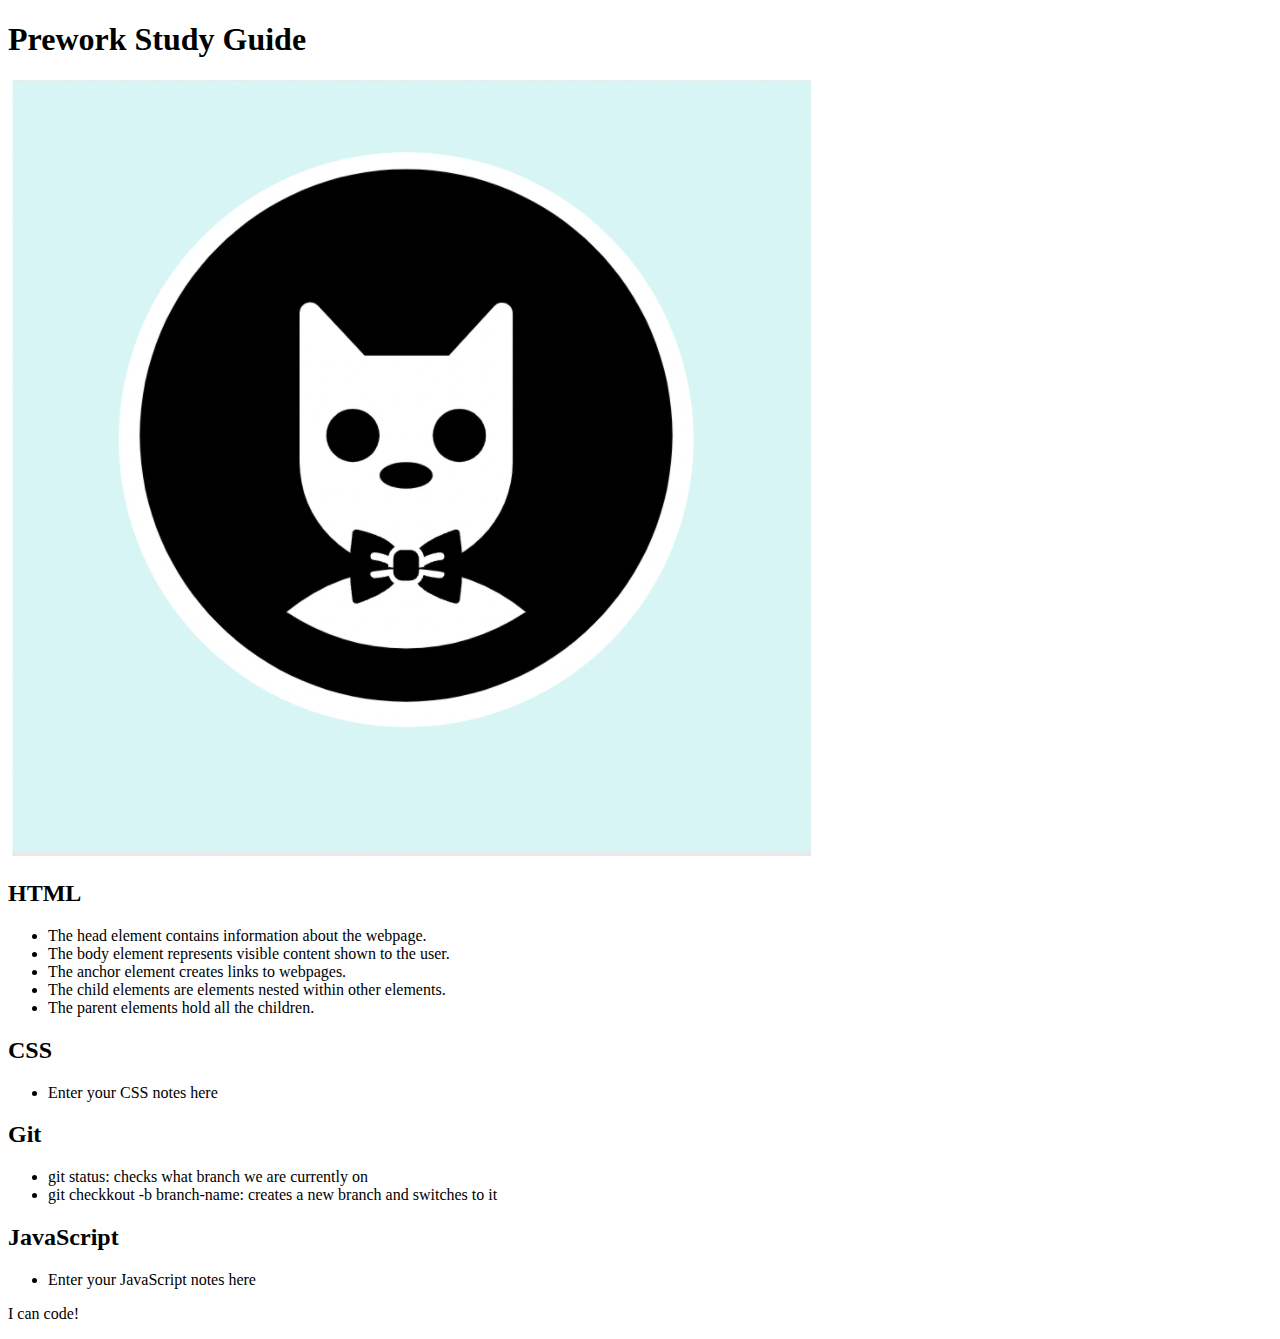
==== prework-study-guide/index.html @ eee6deec "added code to HTML file" ====
<!DOCTYPE html>
<html lang="en">
  <head>
    <meta charset="UTF-8" />
    <meta http-equiv="X-UA-Compatible" content="IE=edge" />
    <meta name="viewport" content="width=device-width, initial-scale=1.0" />
    <title>Prework Study Guide</title>
  </head>
  <body>
    <header id="top">
      <h1>Prework Study Guide</h1>
      <img src="./assets/bowtie-cat.png" alt="Profile image of cat wearing a bow tie." />
    </header>
    <main>
      <section class="card" id="html-section">
        <h2>HTML</h2>
        <ul>
          <li>The head element contains information about the webpage.</li>
          <li>The body element represents visible content shown to the user.</li>
          <li>The anchor element creates links to webpages.</li>
          <li>The child elements are elements nested within other elements.</li>
          <li>The parent elements hold all the children.</li>
        </ul>
        </section>

        <section class="card" id="css-section">
          <h2>CSS</h2>
          <ul>
            <li>Enter your CSS notes here</li>
          </ul>
        </section>

        <section class="card" id="git-section">
          <h2>Git</h2>
          <ul>
            <li>git status: checks what branch we are currently on</li>
            <li>git checkkout -b branch-name: creates a new branch and switches to it</li>
          </ul>
        </section>

        <section class="card" id="javascript-section">
          <h2>JavaScript</h2>
          <ul>
            <li>Enter your JavaScript notes here</li>
          </ul>
        </section>
    </main>

    <footer>
      <p>I can code!</p>
    </footer>
  </body>
</html>
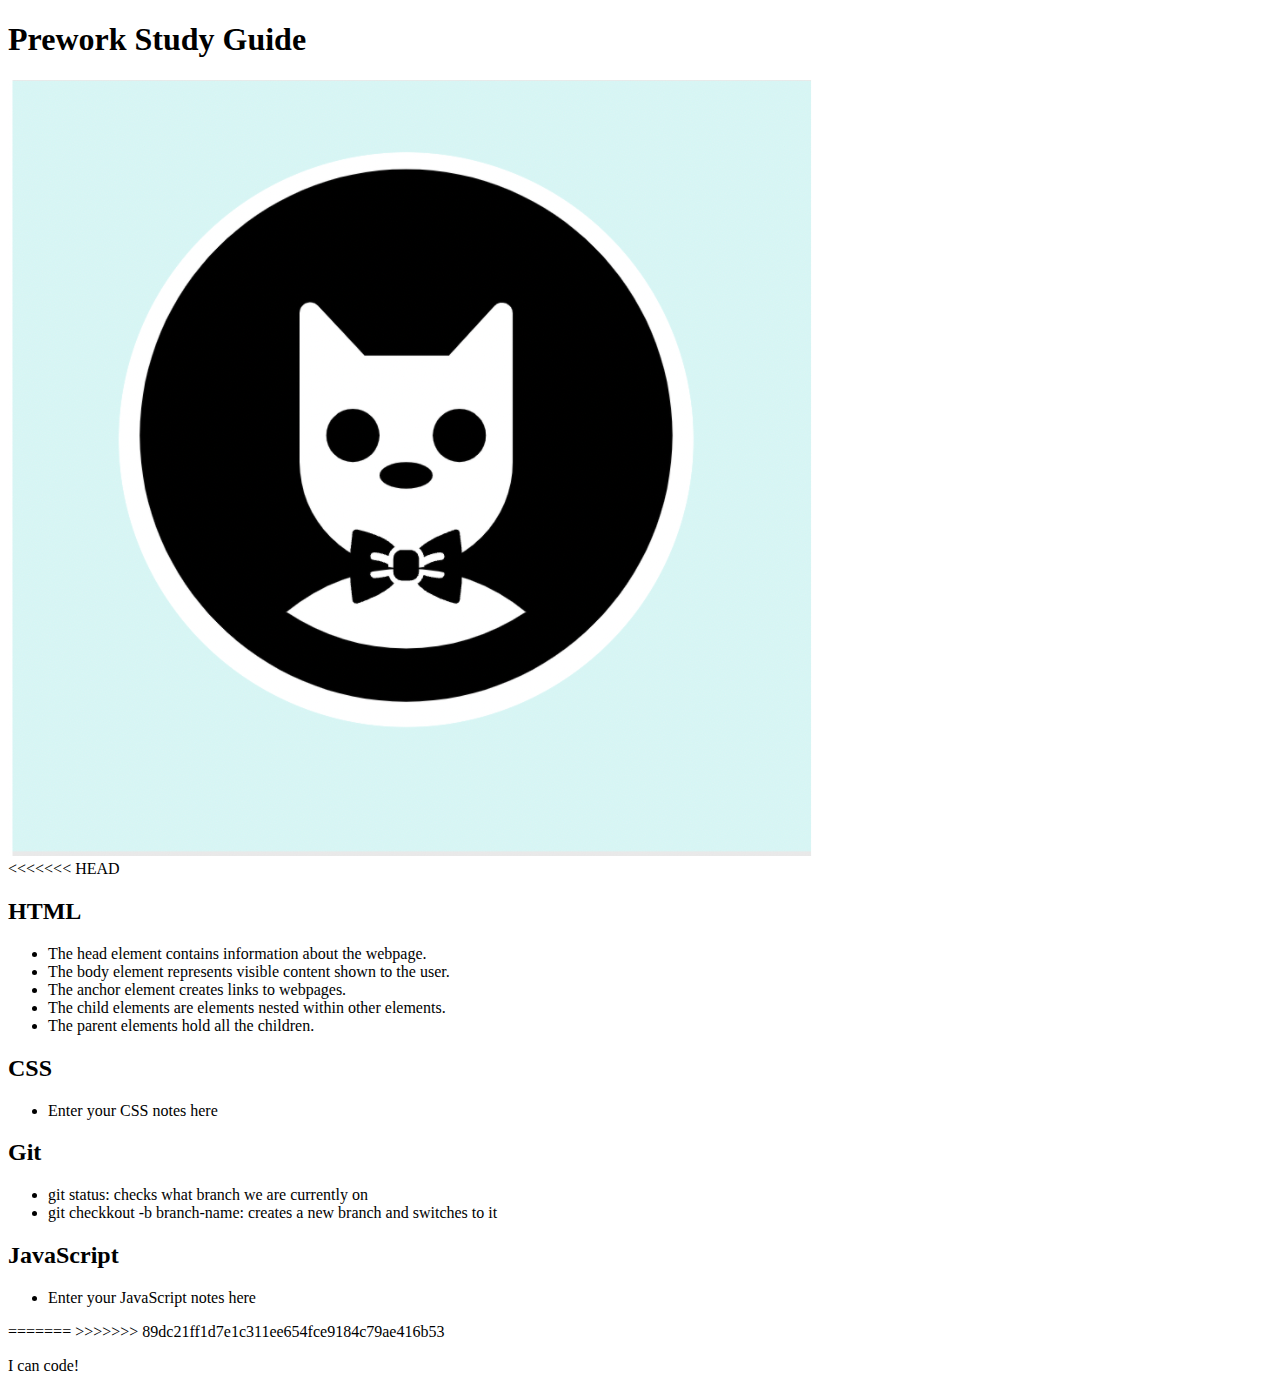
==== commit 3be1d93e: "added code to HTML file" ====
--- a/prework-study-guide/index.html
+++ b/prework-study-guide/index.html
@@ -12,6 +12,7 @@
       <img src="./assets/bowtie-cat.png" alt="Profile image of cat wearing a bow tie." />
     </header>
     <main>
+<<<<<<< HEAD
       <section class="card" id="html-section">
         <h2>HTML</h2>
         <ul>
@@ -44,6 +45,9 @@
             <li>Enter your JavaScript notes here</li>
           </ul>
         </section>
+=======
+      <!-- Student code goes here -->
+>>>>>>> 89dc21ff1d7e1c311ee654fce9184c79ae416b53
     </main>
 
     <footer>
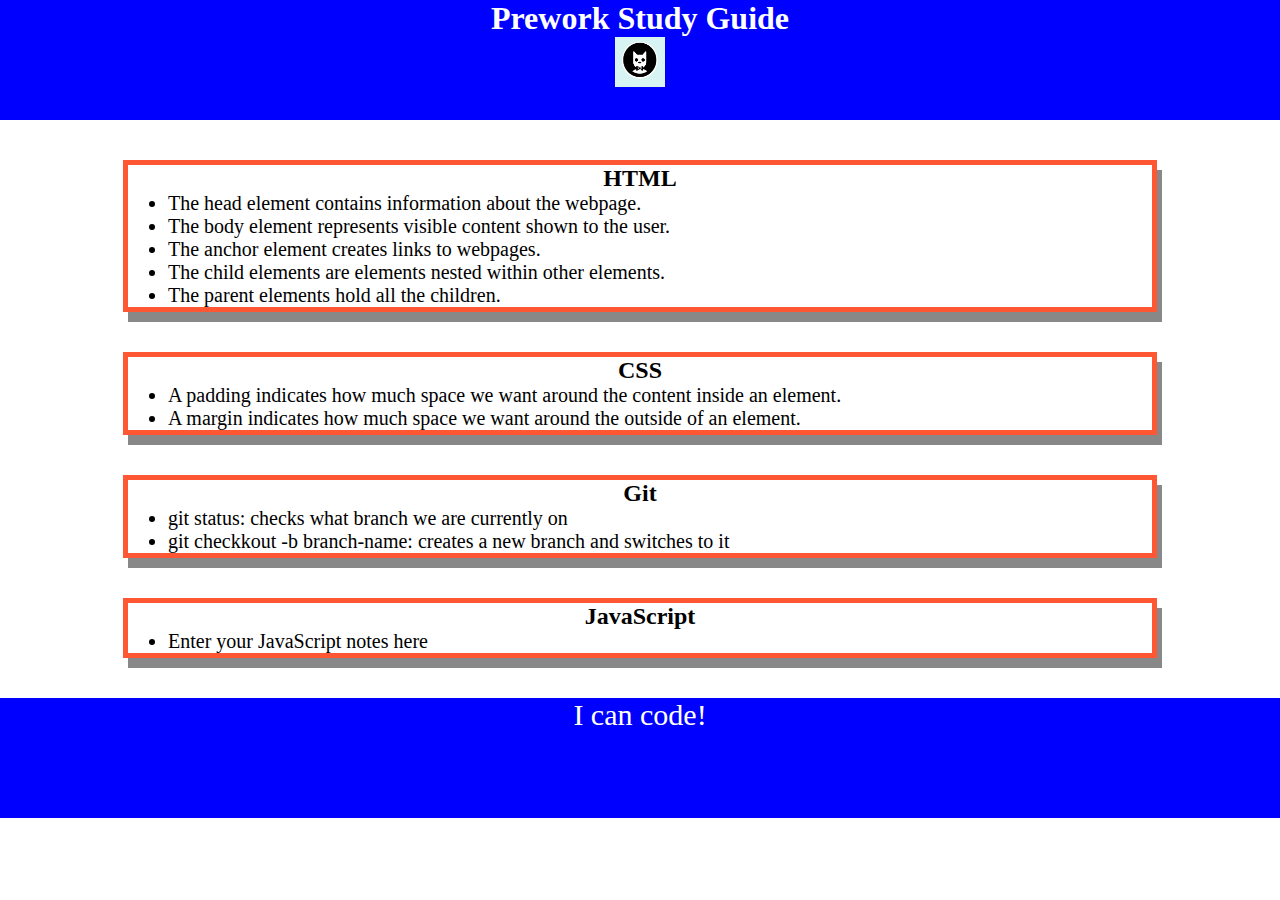
==== commit 67ef170d: "added CSS to project" ====
--- a/prework-study-guide/index.html
+++ b/prework-study-guide/index.html
@@ -4,6 +4,7 @@
     <meta charset="UTF-8" />
     <meta http-equiv="X-UA-Compatible" content="IE=edge" />
     <meta name="viewport" content="width=device-width, initial-scale=1.0" />
+    <link rel="stylesheet" href="./assets/style.css"> 
     <title>Prework Study Guide</title>
   </head>
   <body>
@@ -12,7 +13,6 @@
       <img src="./assets/bowtie-cat.png" alt="Profile image of cat wearing a bow tie." />
     </header>
     <main>
-<<<<<<< HEAD
       <section class="card" id="html-section">
         <h2>HTML</h2>
         <ul>
@@ -27,7 +27,8 @@
         <section class="card" id="css-section">
           <h2>CSS</h2>
           <ul>
-            <li>Enter your CSS notes here</li>
+            <li>A padding indicates how much space we want around the content inside an element.</li>
+            <li>A margin indicates how much space we want around the outside of an element.</li>
           </ul>
         </section>
 
@@ -45,9 +46,6 @@
             <li>Enter your JavaScript notes here</li>
           </ul>
         </section>
-=======
-      <!-- Student code goes here -->
->>>>>>> 89dc21ff1d7e1c311ee654fce9184c79ae416b53
     </main>
 
     <footer>
--- a/prework-study-guide/assets/style.css
+++ b/prework-study-guide/assets/style.css
@@ -0,0 +1,42 @@
+* {
+    margin: 0;
+    padding: 0;
+}
+
+header,
+footer {
+    width: 100%;
+    height: 120px;
+    background-color: blue;
+    color: white;
+}
+
+h1,
+h2 {
+    text-align: center;
+}
+
+img {
+    display: block;
+    height: 50px;
+    width: 50px;
+    margin-left: auto;
+    margin-right: auto;
+}
+
+ul {
+    padding-left: 40px;
+    font-size: 20px;
+}
+
+p {
+    text-align: center;
+    font-size: 30px;
+}
+
+.card {
+    width: 80%;
+    margin: 40px auto;
+    border: 5px solid #FF5733;
+    box-shadow: 5px 10px #888888;
+}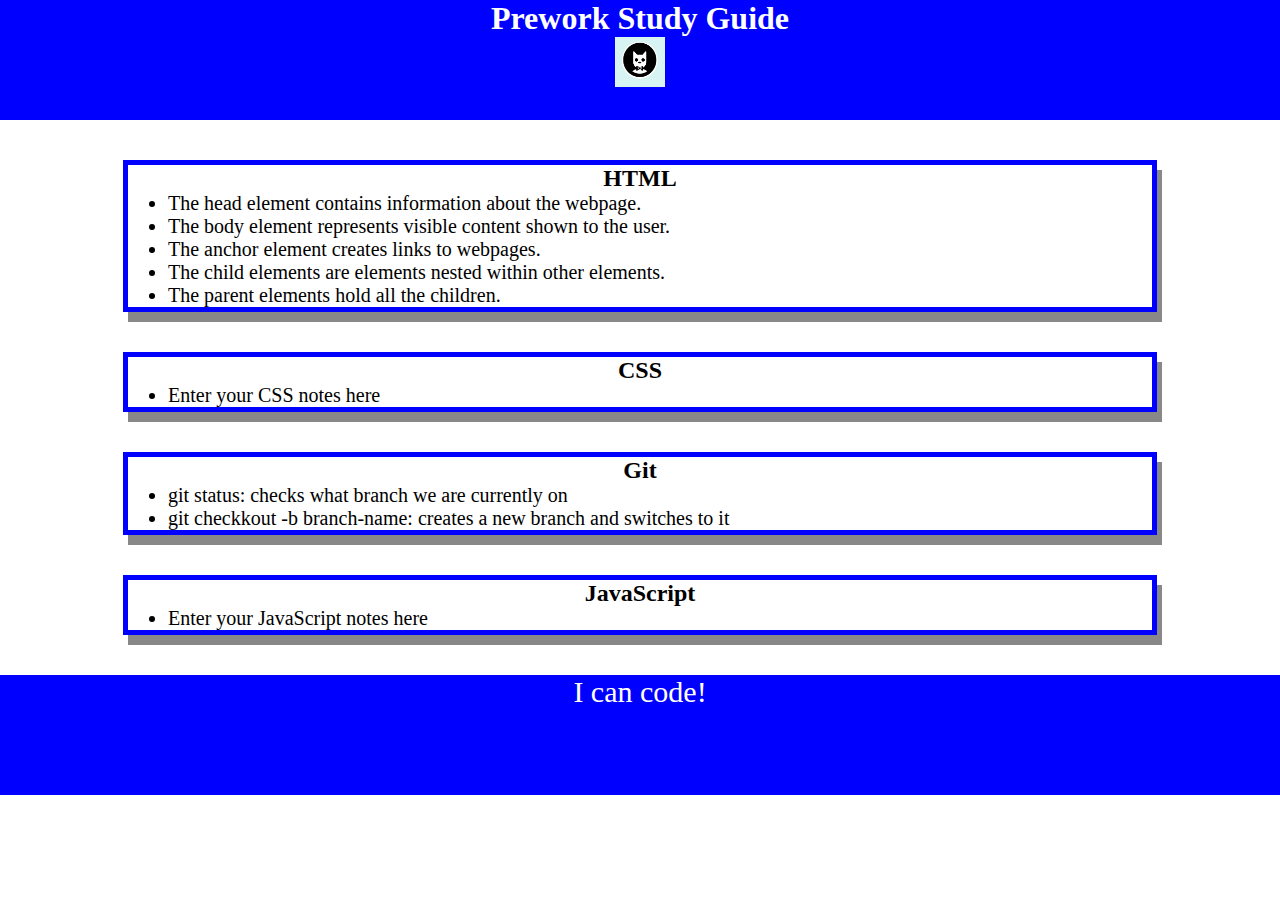
==== commit 5dde9d70: "added CSS to project" ====
--- a/prework-study-guide/index.html
+++ b/prework-study-guide/index.html
@@ -4,7 +4,7 @@
     <meta charset="UTF-8" />
     <meta http-equiv="X-UA-Compatible" content="IE=edge" />
     <meta name="viewport" content="width=device-width, initial-scale=1.0" />
-    <link rel="stylesheet" href="./assets/style.css"> 
+    <link rel="stylesheet" href="./assets/style.css">
     <title>Prework Study Guide</title>
   </head>
   <body>
@@ -27,8 +27,7 @@
         <section class="card" id="css-section">
           <h2>CSS</h2>
           <ul>
-            <li>A padding indicates how much space we want around the content inside an element.</li>
-            <li>A margin indicates how much space we want around the outside of an element.</li>
+            <li>Enter your CSS notes here</li>
           </ul>
         </section>
 
--- a/prework-study-guide/assets/style.css
+++ b/prework-study-guide/assets/style.css
@@ -37,6 +37,6 @@
 .card {
     width: 80%;
     margin: 40px auto;
-    border: 5px solid #FF5733;
+    border: 5px solid blue;
     box-shadow: 5px 10px #888888;
 }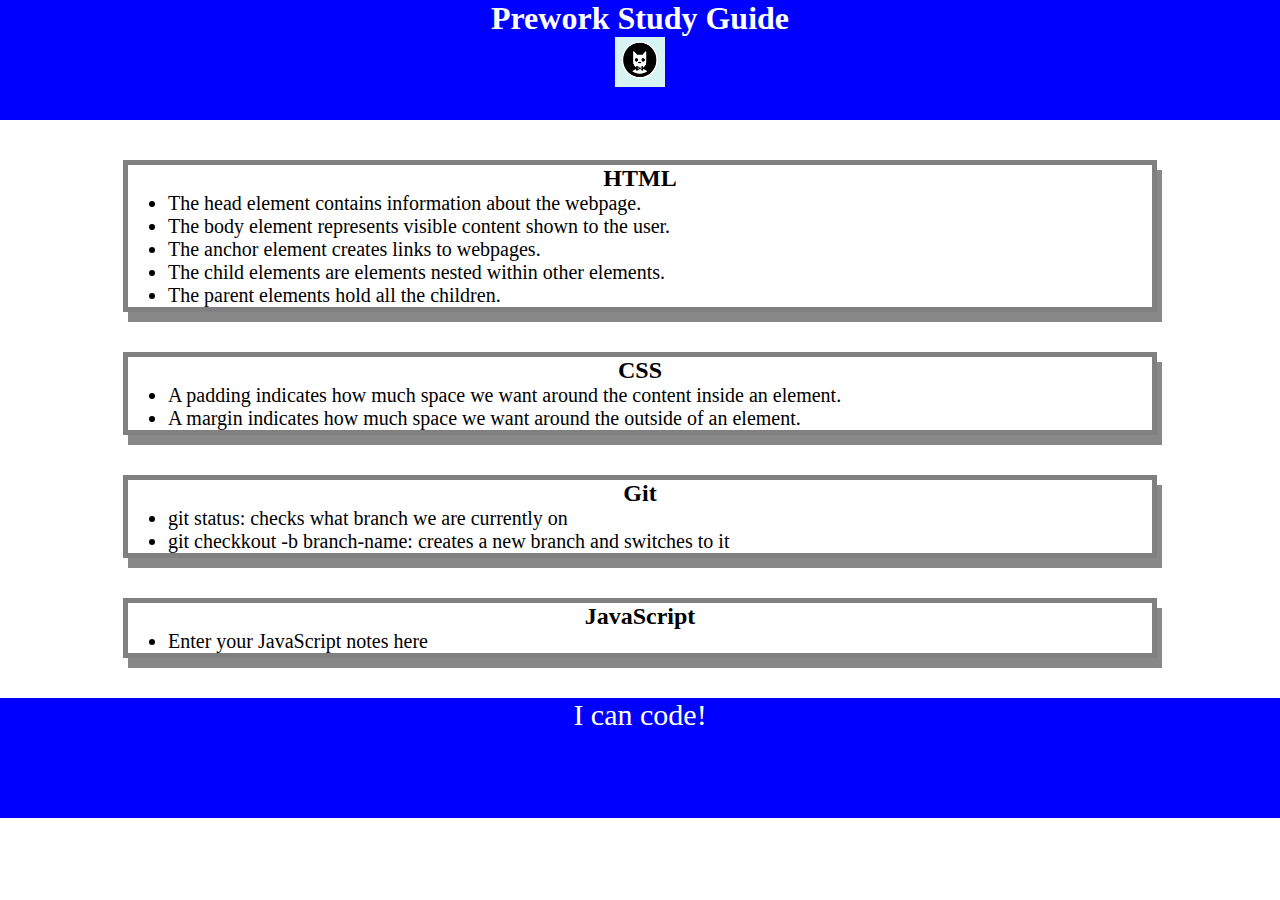
==== commit 01d712ee: "Added CSS to project" ====
--- a/prework-study-guide/index.html
+++ b/prework-study-guide/index.html
@@ -27,7 +27,8 @@
         <section class="card" id="css-section">
           <h2>CSS</h2>
           <ul>
-            <li>Enter your CSS notes here</li>
+            <li>A padding indicates how much space we want around the content inside an element.</li>
+            <li>A margin indicates how much space we want around the outside of an element.</li>
           </ul>
         </section>
 
--- a/prework-study-guide/assets/style.css
+++ b/prework-study-guide/assets/style.css
@@ -37,6 +37,6 @@
 .card {
     width: 80%;
     margin: 40px auto;
-    border: 5px solid blue;
+    border: 5px solid gray;
     box-shadow: 5px 10px #888888;
 }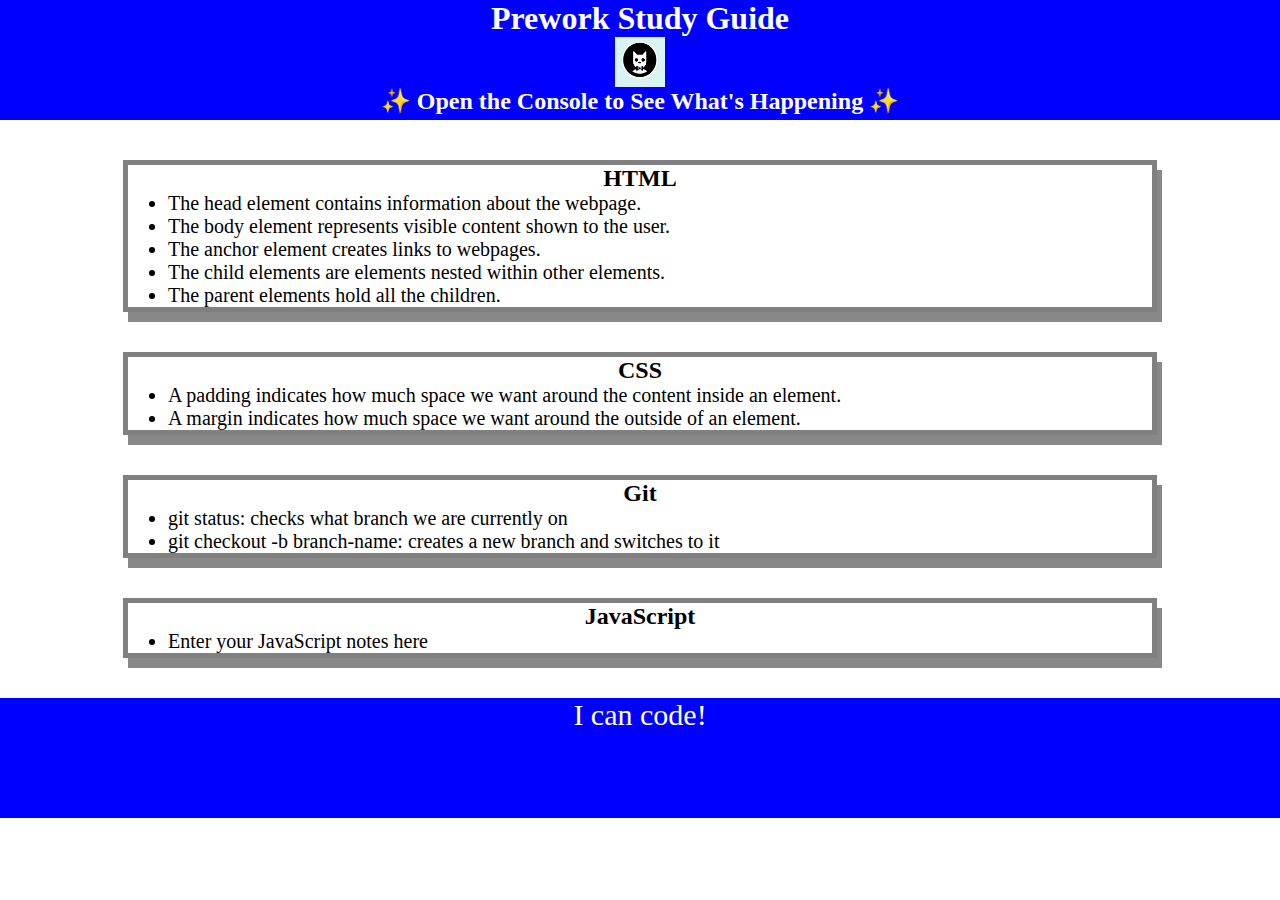
==== commit a276352c: "Added JavaScript functionality to the prework study guide" ====
--- a/prework-study-guide/index.html
+++ b/prework-study-guide/index.html
@@ -11,6 +11,7 @@
     <header id="top">
       <h1>Prework Study Guide</h1>
       <img src="./assets/bowtie-cat.png" alt="Profile image of cat wearing a bow tie." />
+      <h2>✨ Open the Console to See What's Happening ✨</h2>
     </header>
     <main>
       <section class="card" id="html-section">
@@ -36,7 +37,7 @@
           <h2>Git</h2>
           <ul>
             <li>git status: checks what branch we are currently on</li>
-            <li>git checkkout -b branch-name: creates a new branch and switches to it</li>
+            <li>git checkout -b branch-name: creates a new branch and switches to it</li>
           </ul>
         </section>
 
@@ -51,5 +52,6 @@
     <footer>
       <p>I can code!</p>
     </footer>
+    <script src="./assets/script.js"></script>
   </body>
 </html>
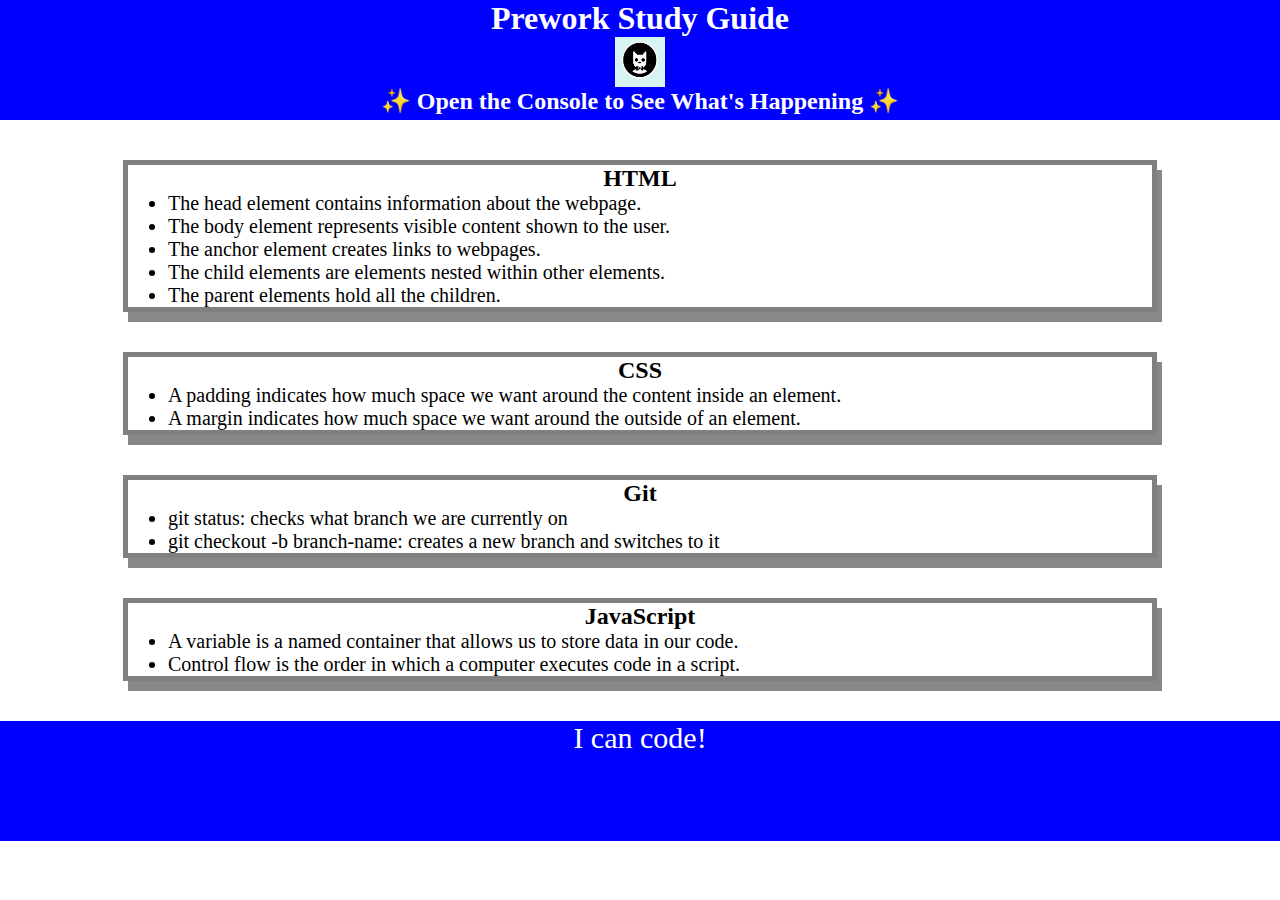
==== commit 7c06be68: "Added functions to my JavaScript code" ====
--- a/prework-study-guide/index.html
+++ b/prework-study-guide/index.html
@@ -44,7 +44,8 @@
         <section class="card" id="javascript-section">
           <h2>JavaScript</h2>
           <ul>
-            <li>Enter your JavaScript notes here</li>
+            <li>A variable is a named container that allows us to store data in our code.</li>
+            <li>Control flow is the order in which a computer executes code in a script.</li>
           </ul>
         </section>
     </main>
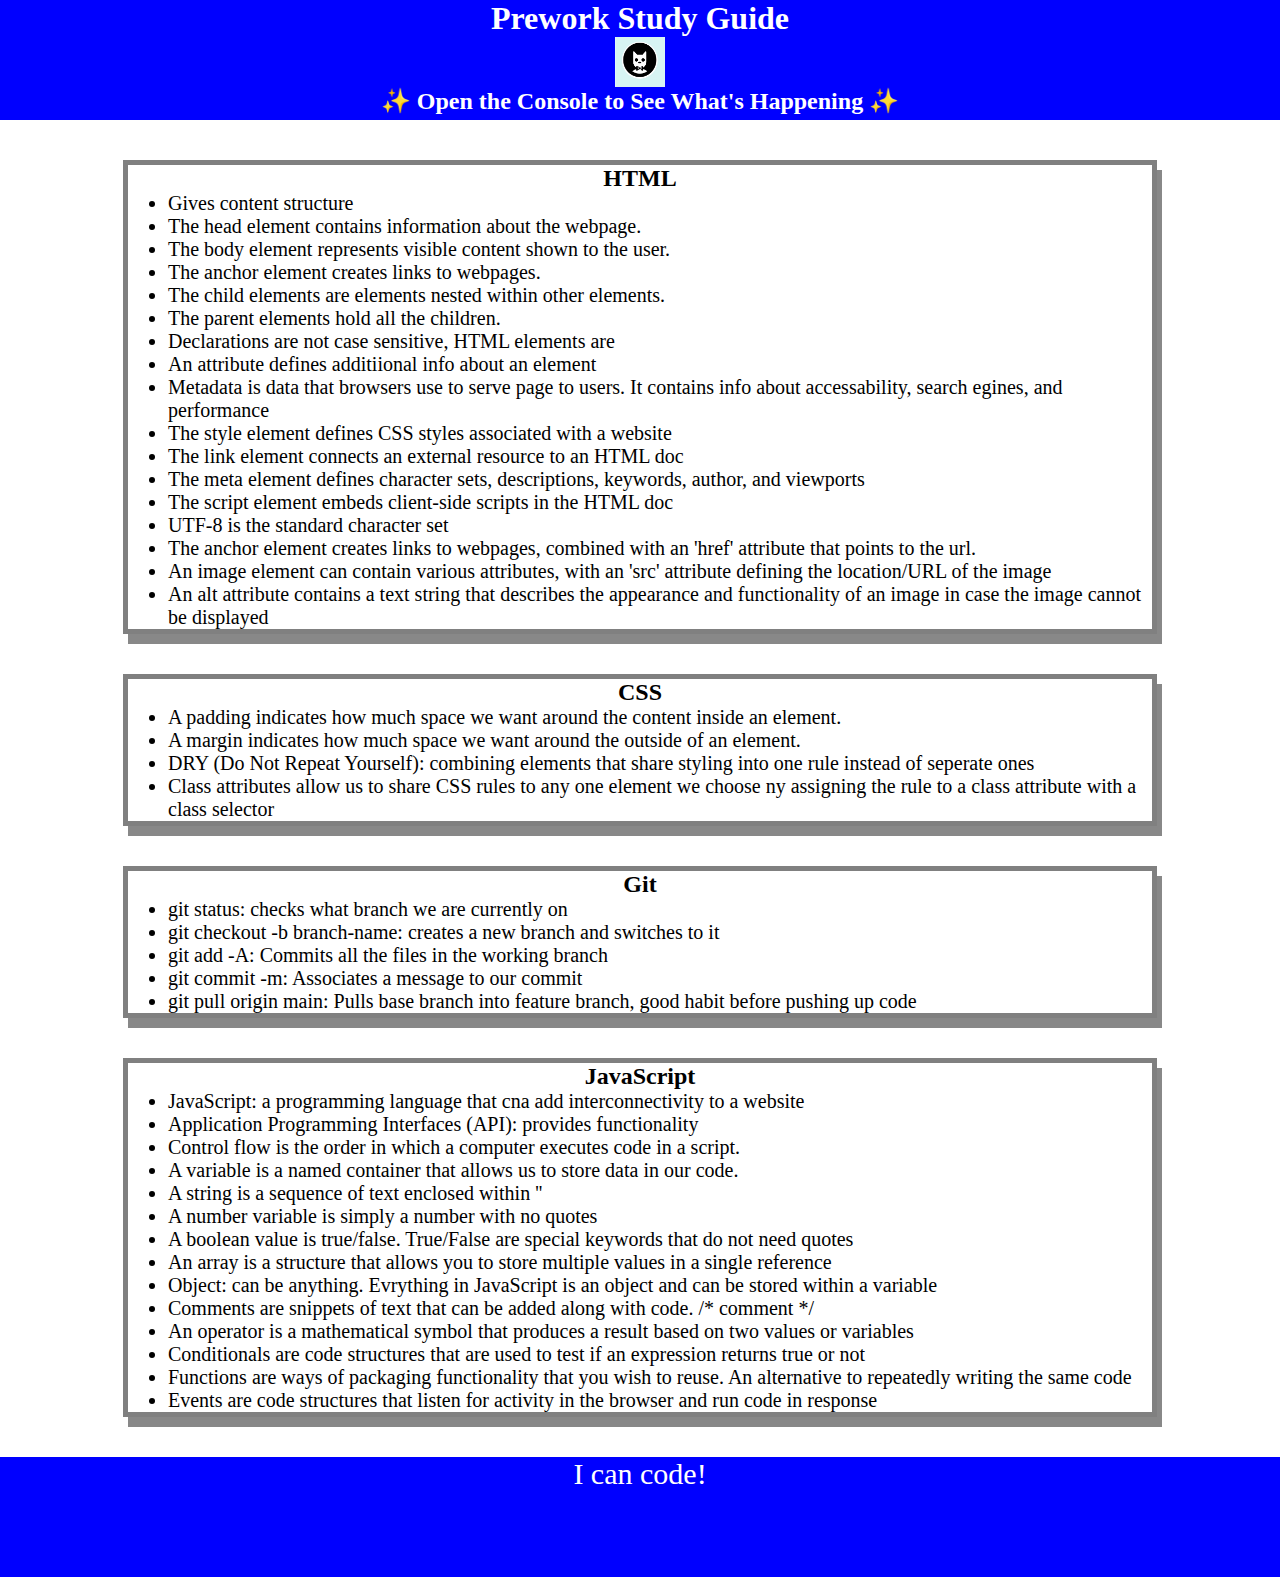
==== commit 0bb25eea: "Added more notes to the study guide" ====
--- a/prework-study-guide/index.html
+++ b/prework-study-guide/index.html
@@ -17,11 +17,23 @@
       <section class="card" id="html-section">
         <h2>HTML</h2>
         <ul>
+          <li>Gives content structure</li>
           <li>The head element contains information about the webpage.</li>
           <li>The body element represents visible content shown to the user.</li>
           <li>The anchor element creates links to webpages.</li>
           <li>The child elements are elements nested within other elements.</li>
           <li>The parent elements hold all the children.</li>
+          <li>Declarations are not case sensitive, HTML elements are</li>
+          <li>An attribute defines additiional info about an element</li>
+          <li>Metadata is data that browsers use to serve page to users. It contains info about accessability, search egines, and performance</li>
+          <li>The style element defines CSS styles associated with a website</li>
+          <li>The link element connects an external resource to an HTML doc</li>
+          <li>The meta element defines character sets, descriptions, keywords, author, and viewports</li>
+          <li>The script element embeds client-side scripts in the HTML doc</li>
+          <li>UTF-8 is the standard character set</li>
+          <li>The anchor element creates links to webpages, combined with an 'href' attribute that points to the url.</li>
+          <li>An image element can contain various attributes, with an 'src' attribute defining the location/URL of the image</li>
+          <li>An alt attribute contains a text string that describes the appearance and functionality of an image in case the image cannot be displayed</li>
         </ul>
         </section>
 
@@ -30,6 +42,8 @@
           <ul>
             <li>A padding indicates how much space we want around the content inside an element.</li>
             <li>A margin indicates how much space we want around the outside of an element.</li>
+            <li>DRY (Do Not Repeat Yourself): combining elements that share styling into one rule instead of seperate ones</li>
+            <li>Class attributes allow us to share CSS rules to any one element we choose ny assigning the rule to a class attribute with a class selector</li>
           </ul>
         </section>
 
@@ -38,14 +52,30 @@
           <ul>
             <li>git status: checks what branch we are currently on</li>
             <li>git checkout -b branch-name: creates a new branch and switches to it</li>
+            <li>git add -A: Commits all the files in the working branch</li>
+            <li>git commit -m: Associates a message to our commit</li>
+            <li>git pull origin main: Pulls base branch into feature branch, good habit before pushing up code</li>
           </ul>
         </section>
 
         <section class="card" id="javascript-section">
           <h2>JavaScript</h2>
           <ul>
+            <li>JavaScript: a programming language that cna add interconnectivity to a website</li>
+            <li>Application Programming Interfaces (API): provides functionality</li>
+            <li>Control flow is the order in which a computer executes code in a script.</li>
             <li>A variable is a named container that allows us to store data in our code.</li>
-            <li>Control flow is the order in which a computer executes code in a script.</li>
+            <li>A string is a sequence of text enclosed within ''</li>
+            <li>A number variable is simply a number with no quotes</li>
+            <li>A boolean value is true/false. True/False are special keywords that do not need quotes</li>
+            <li>An array is a structure that allows you to store multiple values in a single reference</li>
+            <li>Object: can be anything. Evrything in JavaScript is an object and can be stored within a variable</li>
+            <li>Comments are snippets of text that can be added along with code. /* comment */</li>
+            <li>An operator is a mathematical symbol that produces a result based on two values or variables</li>
+            <li>Conditionals are code structures that are used to test if an expression returns true or not</li>
+            <li>Functions are ways of packaging functionality that you wish to reuse. An alternative to repeatedly writing the same code</li>
+            <li>Events are code structures that listen for activity in the browser and run code in response</li>
+            
           </ul>
         </section>
     </main>
